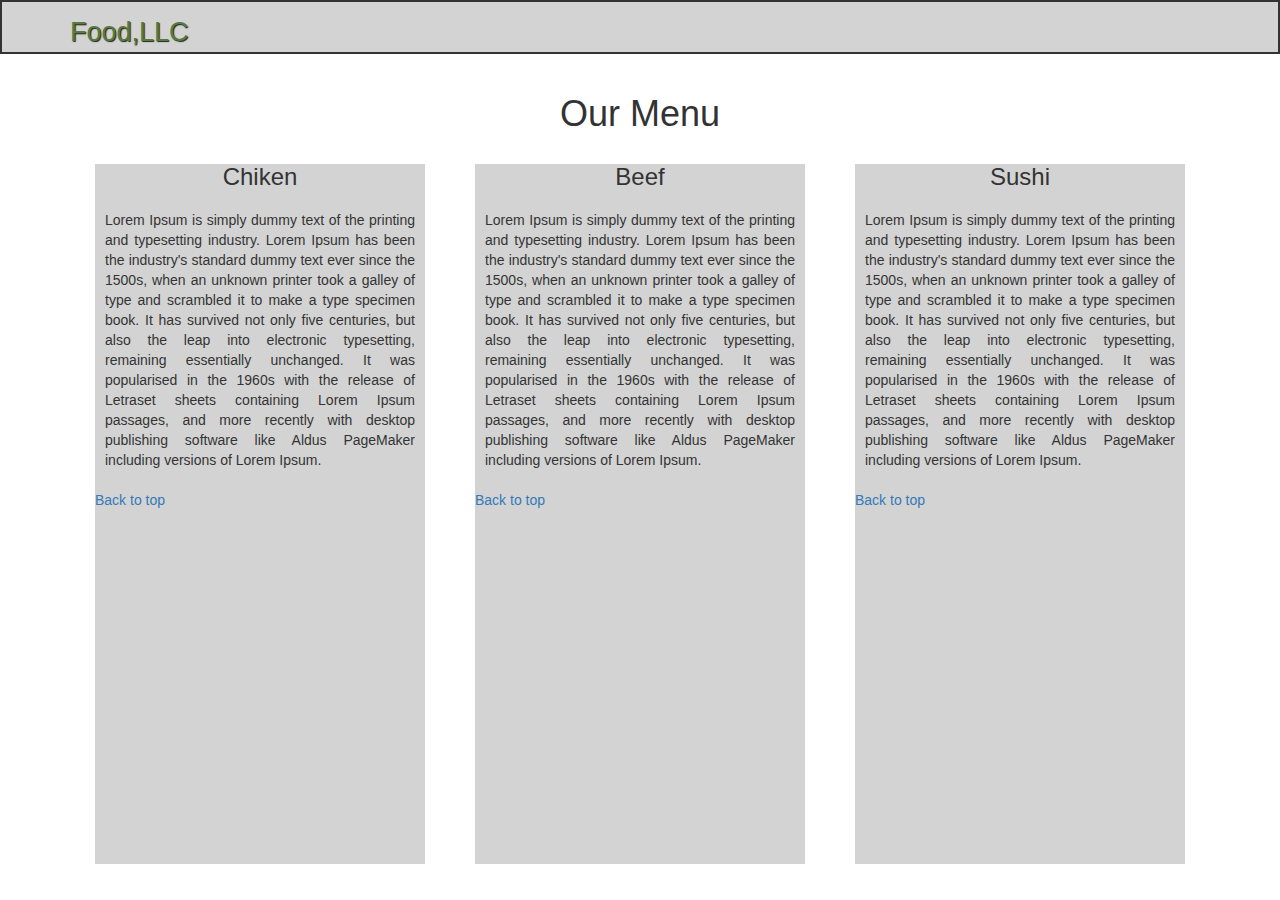
==== module3-solution/index.html @ 1760e297 "module3-solution" ====
<!doctype html>
<html lang="en">
  <head>
    <meta charset="utf-8">
    <meta http-equiv="X-UA-Compatible" content="IE=edge">
    <meta name="viewport" content="width=device-width, initial-scale=1">

    <!-- HTML5 shim and Respond.js for IE8 support of HTML5 elements and media queries -->
    <!-- WARNING: Respond.js doesn't work if you view the page via file:// -->
    <!--[if lt IE 9]>
      <script src="https://oss.maxcdn.com/html5shiv/3.7.2/html5shiv.min.js"></script>
      <script src="https://oss.maxcdn.com/respond/1.4.2/respond.min.js"></script>
    <![endif]-->

    <title>Boostrap Starter Page</title>
    <link rel="stylesheet" href="css/bootstrap.min.css">
    <link rel="stylesheet" href="css/styles.css">
  </head>
<body>
  <header>
    <nav id="header-nav" class="navbar navbar-default">
      <div class="container">
        <div class="navbar-header">
        
          <div class="navbar-brand">
           <a href="index.html"><h1>Food,LLC</h1></a>
          </div>
          <button type="button" class="navbar-toggle collapsed" data-toggle="collapse" data-target="#collapsable-nav" aria-expanded="false">
            <span class="sr-only">Toggle navigation</span>
            <span class="icon-bar"></span>
            <span class="icon-bar"></span>
            <span class="icon-bar"></span>
          </button>
        </div>
        <div id="collapsable-nav" class="collapse navbar-collapse">
           <ul id="nav-list" class="nav navbar-nav navbar-right visible-xs">
            <li>
              <a href="#chiken">Chiken</a>
            </li>
            <li>
              <a href="#beef">Beef</a>
            </li>
            <li>
              <a href="#sushi">Sushi</a>
            </li>
            
          </ul>
        </div>

      </div>
    </nav>

  </header>
  <section id="main-content" class="container">
  <h1 id="top">Our Menu</h1>
  <div class="col-md-4 col-sm-6 col-xs-12">
    <div id="chiken">
    <h3>Chiken</h3>
    <p>Lorem Ipsum is simply dummy text of the printing and typesetting industry. Lorem Ipsum has been the industry's standard dummy text ever since the 1500s, when an unknown printer took a galley of type and scrambled it to make a type specimen book. It has survived not only five centuries, but also the leap into electronic typesetting, remaining essentially unchanged. It was popularised in the 1960s with the release of Letraset sheets containing Lorem Ipsum passages, and more recently with desktop publishing software like Aldus PageMaker including versions of Lorem Ipsum.
    </p>
    <a href="#top">Back to top</a>
  </div>
  </div>
  <div class="col-md-4 col-sm-6 col-xs-12">
    <div id="beef">
    <h3>Beef</h3>
    <p>Lorem Ipsum is simply dummy text of the printing and typesetting industry. Lorem Ipsum has been the industry's standard dummy text ever since the 1500s, when an unknown printer took a galley of type and scrambled it to make a type specimen book. It has survived not only five centuries, but also the leap into electronic typesetting, remaining essentially unchanged. It was popularised in the 1960s with the release of Letraset sheets containing Lorem Ipsum passages, and more recently with desktop publishing software like Aldus PageMaker including versions of Lorem Ipsum.</p>
<a href="#top">Back to top</a>
  </div>
  </div>
  <div class="col-md-4 col-sm-12 col-xs-12">
    <div id="sushi">
      <h3>Sushi</h3>
    <p>Lorem Ipsum is simply dummy text of the printing and typesetting industry. Lorem Ipsum has been the industry's standard dummy text ever since the 1500s, when an unknown printer took a galley of type and scrambled it to make a type specimen book. It has survived not only five centuries, but also the leap into electronic typesetting, remaining essentially unchanged. It was popularised in the 1960s with the release of Letraset sheets containing Lorem Ipsum passages, and more recently with desktop publishing software like Aldus PageMaker including versions of Lorem Ipsum.</p>
  <a href="#top">Back to top</a></div>
  </div>
</section>
  

  <!-- jQuery (Bootstrap JS plugins depend on it) -->
  <script src="js/jquery-1.11.3.min.js"></script>
  <script src="js/bootstrap.min.js"></script>
  <script src="js/script.js"></script>
</body>
</html>
---- module3-solution/css/styles.css ----
#header-nav {
 
  border-radius: 0;
  border: 2px solid;
  vertical-align: middle;
   background-color: lightgray;
}
.navbar-brand {
  padding-top: 10px;

}


.navbar-brand h1 { /* Restaurant name */
 
  color: #557c3e;
  font-size: 1.5em;
margin: 10px 15px 10px 0;
  text-shadow: 1px 1px 1px #222;
  
  line-height: .75;
}
.navbar-brand a:hover, .navbar-brand a:focus {
  text-decoration: none;
}
#nav-list {
  margin-top: 10px;
  background-color: #8fbc8f;
}
#nav-list a {
  color: #00008b;
  text-align: center;
}
#nav-list a:hover {
  background: #E7E7E7;
}
#nav-list a span {
  font-size: 3em;

}
#nav-list li{
	border-bottom: 1px solid ;
}
#nav-list li:last-child{
	border-bottom: none;
}


.navbar-header button.navbar-toggle, .navbar-header .icon-bar {
  border: 1px solid #61122f;
}
.navbar-header button.navbar-toggle {
  clear: both;
  margin-top: -30px;
}
#sushi h3,#chiken h3,#beef h3{
	text-align: center;
}
#sushi ,#chiken ,#beef{
	
	background-color: lightgray;
	height: 700px;
	margin:10px;
}
h1{
	text-align: center;
}
div p:nth-child(2){
	/* background-color: lightgray;*/
	  padding: 10px;
      text-align: justify;
      width: 100%;
}
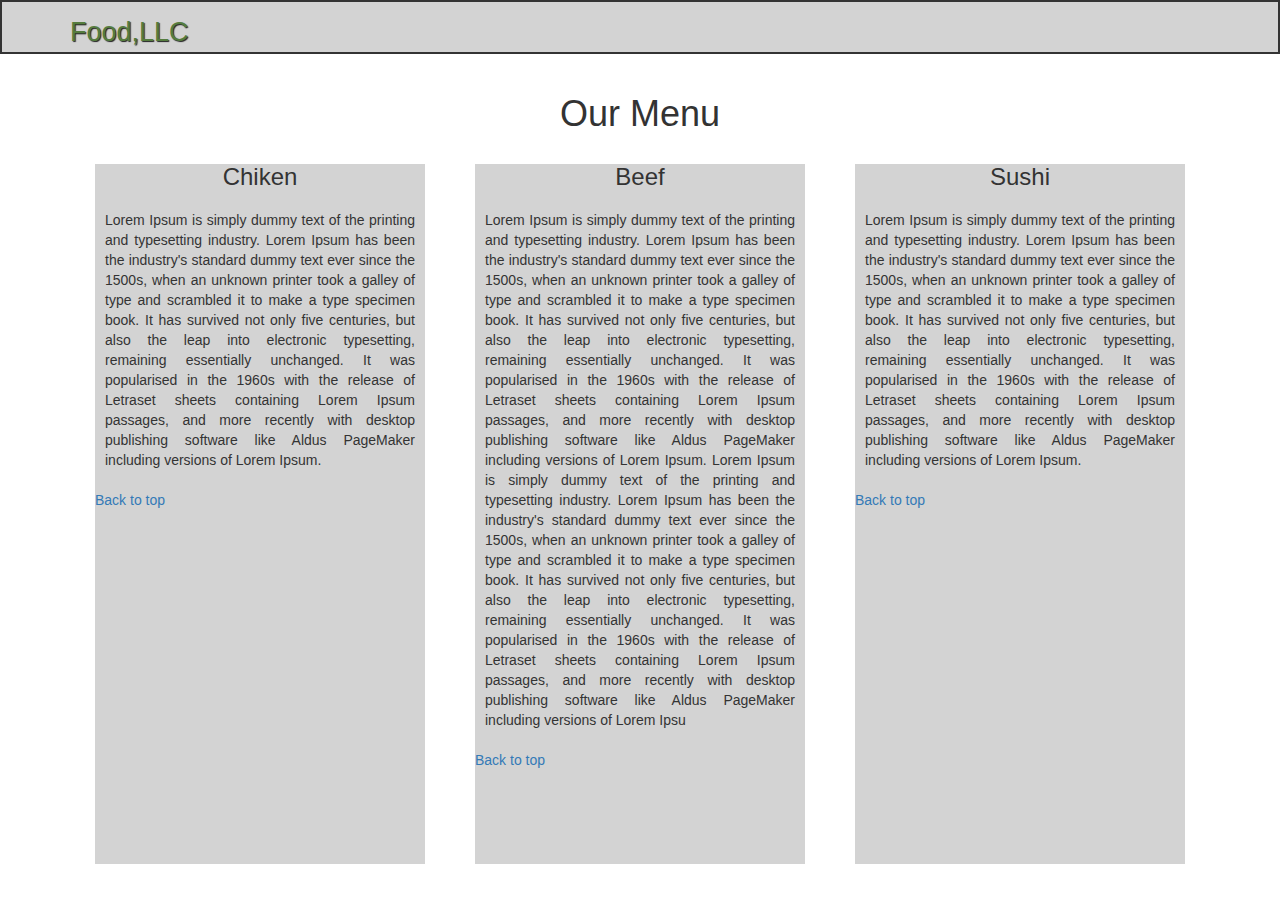
==== commit 4a570021: "module4-solution" ====
--- a/module3-solution/index.html
+++ b/module3-solution/index.html
@@ -52,7 +52,7 @@
 
   </header>
   <section id="main-content" class="container">
-  <h1 id="top">Our Menu</h1>
+  <h1 id="top" class="text-center">Our Menu</h1>
   <div class="col-md-4 col-sm-6 col-xs-12">
     <div id="chiken">
     <h3>Chiken</h3>
@@ -64,7 +64,7 @@
   <div class="col-md-4 col-sm-6 col-xs-12">
     <div id="beef">
     <h3>Beef</h3>
-    <p>Lorem Ipsum is simply dummy text of the printing and typesetting industry. Lorem Ipsum has been the industry's standard dummy text ever since the 1500s, when an unknown printer took a galley of type and scrambled it to make a type specimen book. It has survived not only five centuries, but also the leap into electronic typesetting, remaining essentially unchanged. It was popularised in the 1960s with the release of Letraset sheets containing Lorem Ipsum passages, and more recently with desktop publishing software like Aldus PageMaker including versions of Lorem Ipsum.</p>
+    <p>Lorem Ipsum is simply dummy text of the printing and typesetting industry. Lorem Ipsum has been the industry's standard dummy text ever since the 1500s, when an unknown printer took a galley of type and scrambled it to make a type specimen book. It has survived not only five centuries, but also the leap into electronic typesetting, remaining essentially unchanged. It was popularised in the 1960s with the release of Letraset sheets containing Lorem Ipsum passages, and more recently with desktop publishing software like Aldus PageMaker including versions of Lorem Ipsum. Lorem Ipsum is simply dummy text of the printing and typesetting industry. Lorem Ipsum has been the industry's standard dummy text ever since the 1500s, when an unknown printer took a galley of type and scrambled it to make a type specimen book. It has survived not only five centuries, but also the leap into electronic typesetting, remaining essentially unchanged. It was popularised in the 1960s with the release of Letraset sheets containing Lorem Ipsum passages, and more recently with desktop publishing software like Aldus PageMaker including versions of Lorem Ipsu</p>
 <a href="#top">Back to top</a>
   </div>
   </div>
--- a/module3-solution/css/styles.css
+++ b/module3-solution/css/styles.css
@@ -62,9 +62,9 @@
 	height: 700px;
 	margin:10px;
 }
-h1{
+/*h1{
 	text-align: center;
-}
+}*/
 div p:nth-child(2){
 	/* background-color: lightgray;*/
 	  padding: 10px;
